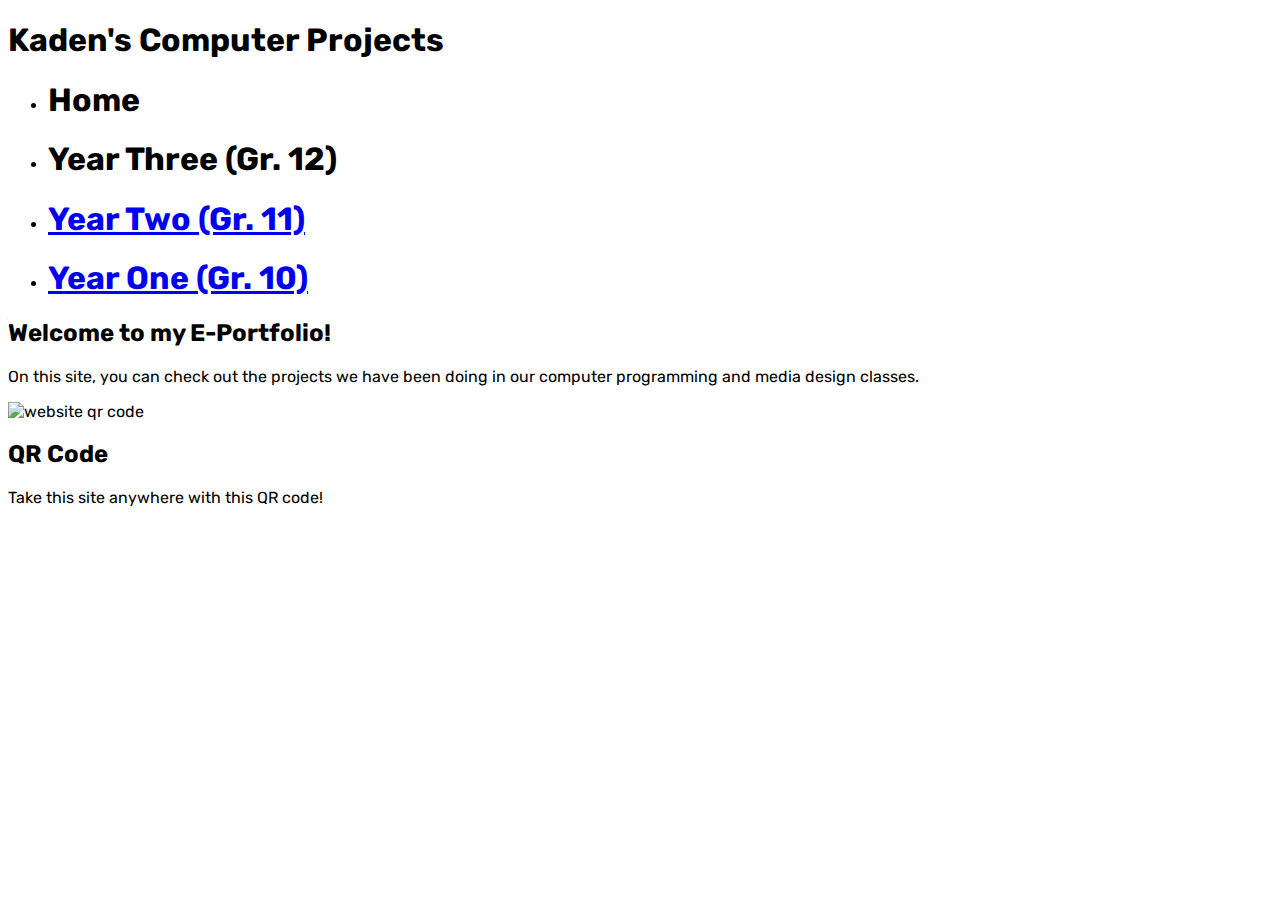
==== Index.html @ dc14c436 "Index.html" ====
<!DOCTYPE html>
<html lang="en">
	<head>
		<title>Kaden's Computer Projects</title>
		<link rel="stylesheet" type="text/css" href="eportfoliocss.css">
		<link rel="preconnect" href="https://fonts.googleapis.com">
		<link rel="preconnect" href="https://fonts.gstatic.com" crossorigin>
		<link href="https://fonts.googleapis.com/css2?family=Rubik&display=swap" rel="stylesheet">
		<style>
		body {
			font-family: 'Rubik', sans-serif;
		}
		</style>
	</head>
	<body>

	<div class="title"><h1 class="p1">Kaden's Computer Projects</h1></div>
		
	<ul>
 	<li><a class="active"><h1 class="p3">Home</h1></a></li>
	<li><a class="thirdyear.html"><h1 class="p3">Year Three (Gr. 12)</h1></a></li>
 	<li><a href="secondyear.html"><h1 class="p3">Year Two (Gr. 11)</h1></a></li>
	<li><a href="yearone.html"><h1 class="p3">Year One (Gr. 10)</h1></a></li>
	</ul>
	
	<div class="body">
	<h2 class="p2">Welcome to my E-Portfolio!</h2>
	<p class="p3">On this site, you can check out the projects we have been doing in our computer programming and media design classes.</p></div>
		
	<div class="body1"><img class="imgalt" alt="website qr code" src="ePortfolioqr.png">
	<h2 class="p2">QR Code</h2>
	<p class="p3">Take this site anywhere with this QR code!</p></div>

	</body>
</html>
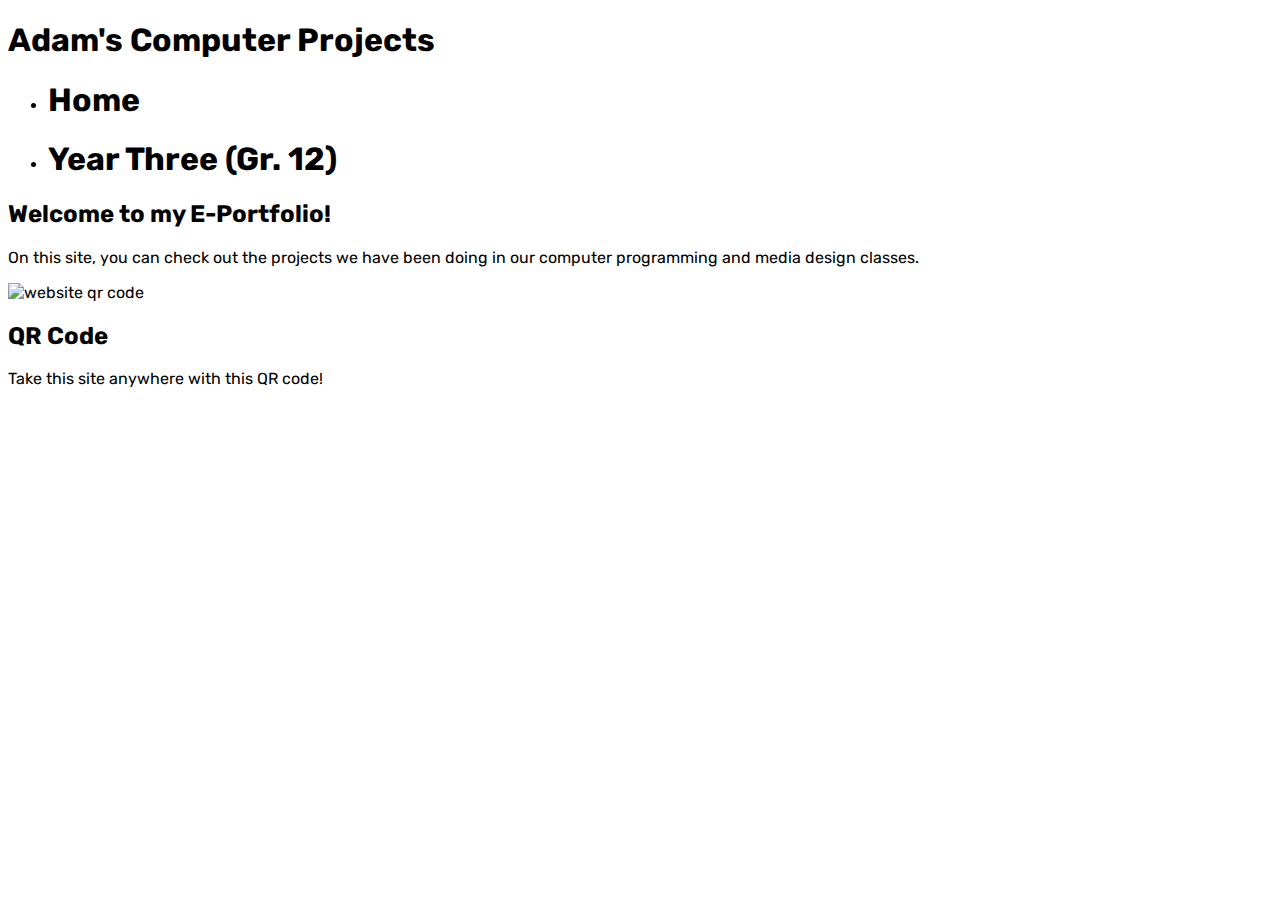
==== commit d372b2a8: "Update Index.html" ====
--- a/Index.html
+++ b/Index.html
@@ -1,7 +1,7 @@
 <!DOCTYPE html>
 <html lang="en">
 	<head>
-		<title>Kaden's Computer Projects</title>
+		<title>Adam's Computer Projects</title>
 		<link rel="stylesheet" type="text/css" href="eportfoliocss.css">
 		<link rel="preconnect" href="https://fonts.googleapis.com">
 		<link rel="preconnect" href="https://fonts.gstatic.com" crossorigin>
@@ -14,13 +14,11 @@
 	</head>
 	<body>
 
-	<div class="title"><h1 class="p1">Kaden's Computer Projects</h1></div>
+	<div class="title"><h1 class="p1">Adam's Computer Projects</h1></div>
 		
 	<ul>
  	<li><a class="active"><h1 class="p3">Home</h1></a></li>
 	<li><a class="thirdyear.html"><h1 class="p3">Year Three (Gr. 12)</h1></a></li>
- 	<li><a href="secondyear.html"><h1 class="p3">Year Two (Gr. 11)</h1></a></li>
-	<li><a href="yearone.html"><h1 class="p3">Year One (Gr. 10)</h1></a></li>
 	</ul>
 	
 	<div class="body">
